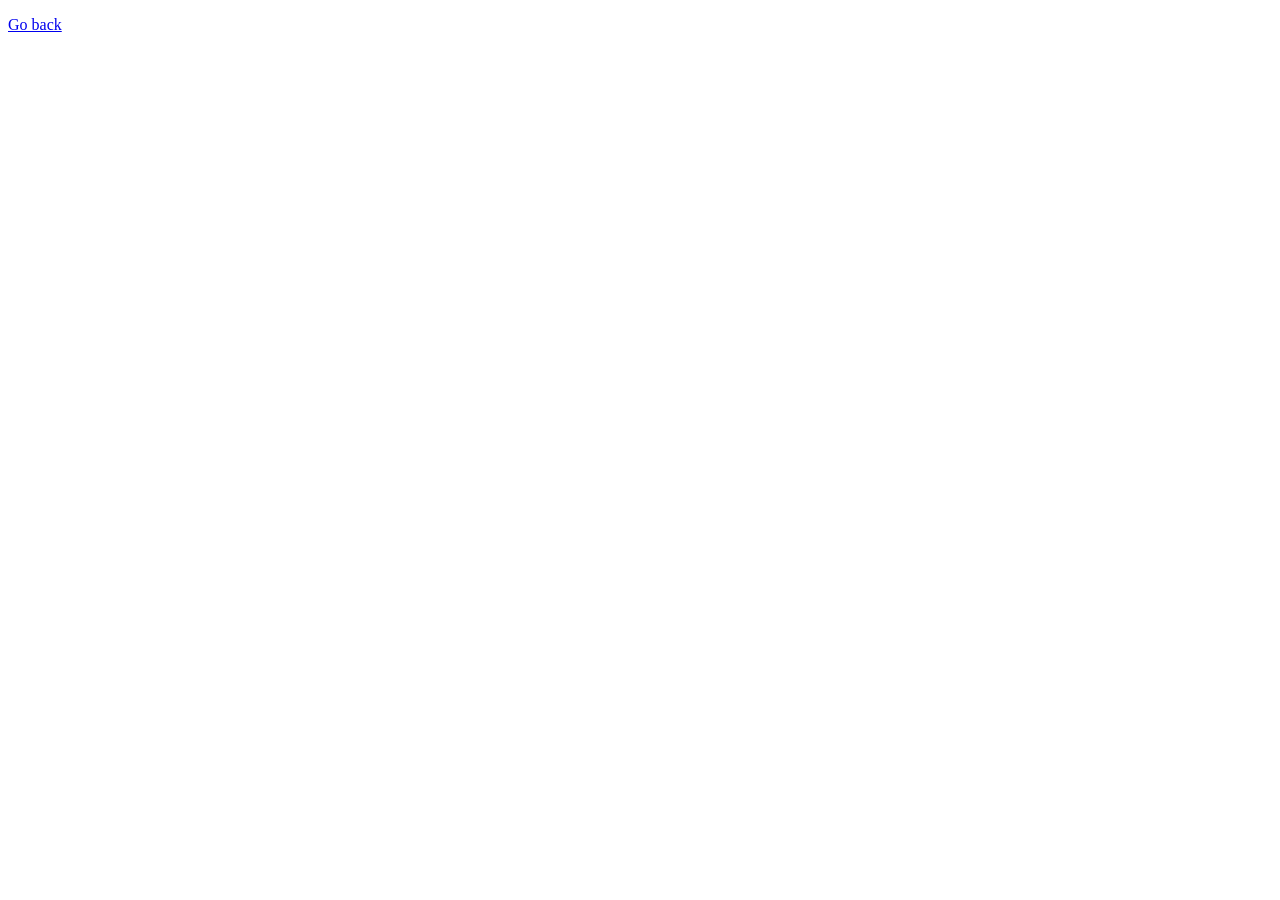
==== 01-gallery.html @ fe7f2dcb "add task hw-07" ====
<!DOCTYPE html>
<html lang="en">
  <head>
    <meta charset="UTF-8" />
    <meta name="viewport" content="width=device-width, initial-scale=1.0" />
    <meta http-equiv="X-UA-Compatible" content="ie=edge" />
    <title>Image gallery</title>
    <link rel="stylesheet" href="css/common.css" />
    <link rel="stylesheet" href="css/styles.css" />
  </head>
  <body>
    <p><a href="index.html">Go back</a></p>

    <!-- Add gallery items to this list -->
    <div class="gallery"></div>

    <script src="js/01-gallery.js" type="module"></script>
  </body>
</html>
---- css/styles.css ----
:root {
  --timing-function: cubic-bezier(0.4, 0, 0.2, 1);
  --animation-duration: 250ms;
}

.gallery {
  display: grid;
  max-width: 1140px;
  grid-template-columns: repeat(auto-fit, minmax(320px, 1fr));
  grid-auto-rows: 240px;
  grid-gap: 12px;
  justify-content: center;
  padding: 0;
  list-style: none;
  margin-left: auto;
  margin-right: auto;
}

.gallery__item {
  position: relative;
  box-shadow: 0px 1px 3px 0px rgba(0, 0, 0, 0.2),
    0px 1px 1px 0px rgba(0, 0, 0, 0.14), 0px 2px 1px -1px rgba(0, 0, 0, 0.12);
}

.gallery__image:hover {
  transform: scale(1.03);
}

.gallery__image {
  height: 100%;
  width: 100%;
  object-fit: cover;
  transition: transform var(--animation-duration) var(--timing-function);
}

.gallery__link {
  display: block;
  text-decoration: none;
  height: 100%;
}

.gallery__link:hover {
  cursor: zoom-in;
}
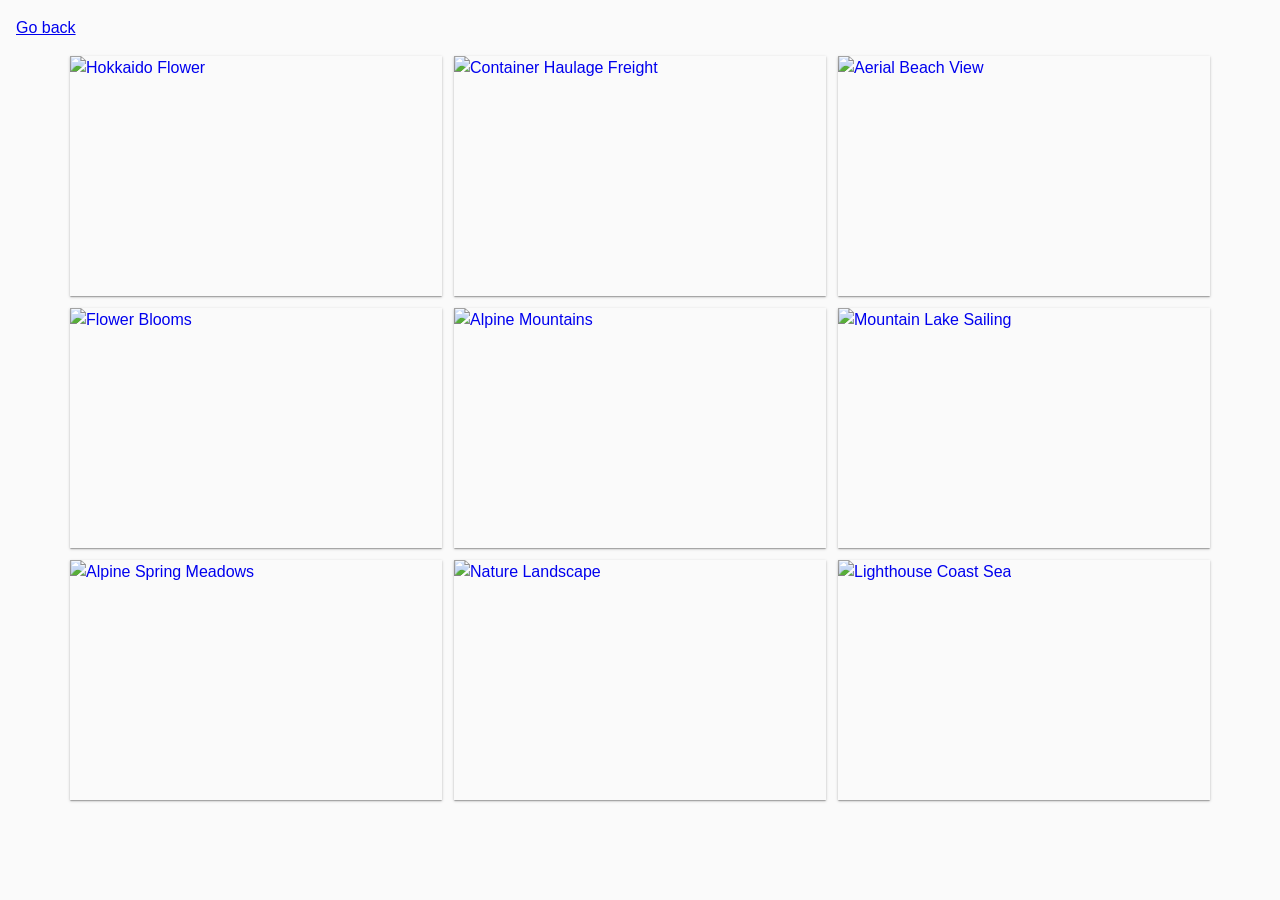
==== commit d36e059c: "tasks hw-7" ====
--- a/01-gallery.html
+++ b/01-gallery.html
@@ -5,6 +5,12 @@
     <meta name="viewport" content="width=device-width, initial-scale=1.0" />
     <meta http-equiv="X-UA-Compatible" content="ie=edge" />
     <title>Image gallery</title>
+    <link
+      href="
+https://cdn.jsdelivr.net/npm/basiclightbox@5.0.4/dist/basicLightbox.min.css
+"
+      rel="stylesheet"
+    />
     <link rel="stylesheet" href="css/common.css" />
     <link rel="stylesheet" href="css/styles.css" />
   </head>
@@ -14,6 +20,9 @@
     <!-- Add gallery items to this list -->
     <div class="gallery"></div>
 
+    <script src="
+https://cdn.jsdelivr.net/npm/basiclightbox@5.0.4/dist/basicLightbox.min.js
+"></script>
     <script src="js/01-gallery.js" type="module"></script>
   </body>
 </html>
--- a/css/common.css
+++ b/css/common.css
@@ -0,0 +1,64 @@
+* {
+  box-sizing: border-box;
+}
+
+body {
+  margin: 16px;
+  font-family: -apple-system, BlinkMacSystemFont, 'Segoe UI', Roboto, Oxygen,
+    Ubuntu, Cantarell, 'Open Sans', 'Helvetica Neue', sans-serif;
+  -webkit-font-smoothing: antialiased;
+  -moz-osx-font-smoothing: grayscale;
+  background-color: #fafafa;
+  color: #212121;
+  line-height: 1.5;
+}
+
+input {
+  padding: 8px;
+  font: inherit;
+}
+
+button {
+  padding: 8px 12px;
+  cursor: pointer;
+}
+
+/* ul {
+  list-style: none;
+}
+
+li {
+  margin-bottom: 50px;
+}
+
+a {
+  margin-bottom: 20px;
+  text-decoration: none;
+
+  max-width: 150px;
+  padding: 8px 12px;
+
+  border: 0;
+  outline: 0;
+  border-radius: 320px;
+
+  text-shadow: 1px 1px 0 #0586f9;
+
+  font-size: 16px;
+  font: inherit;
+  font-weight: bold;
+
+  color: #ffffff;
+  background-color: #7a3117;
+  box-shadow: -5px -5px 5px #f8d24e;
+  transition: all 0.2s ease-in-out;
+  cursor: pointer;
+}
+
+a:hover {
+  box-shadow: -2px -2px 5px #fff, 2px 2px 5px #babecc;
+}
+
+a:active {
+  box-shadow: inset 1px 1px 2px #babecc, inset -1px -1px 2px #fff;
+} */
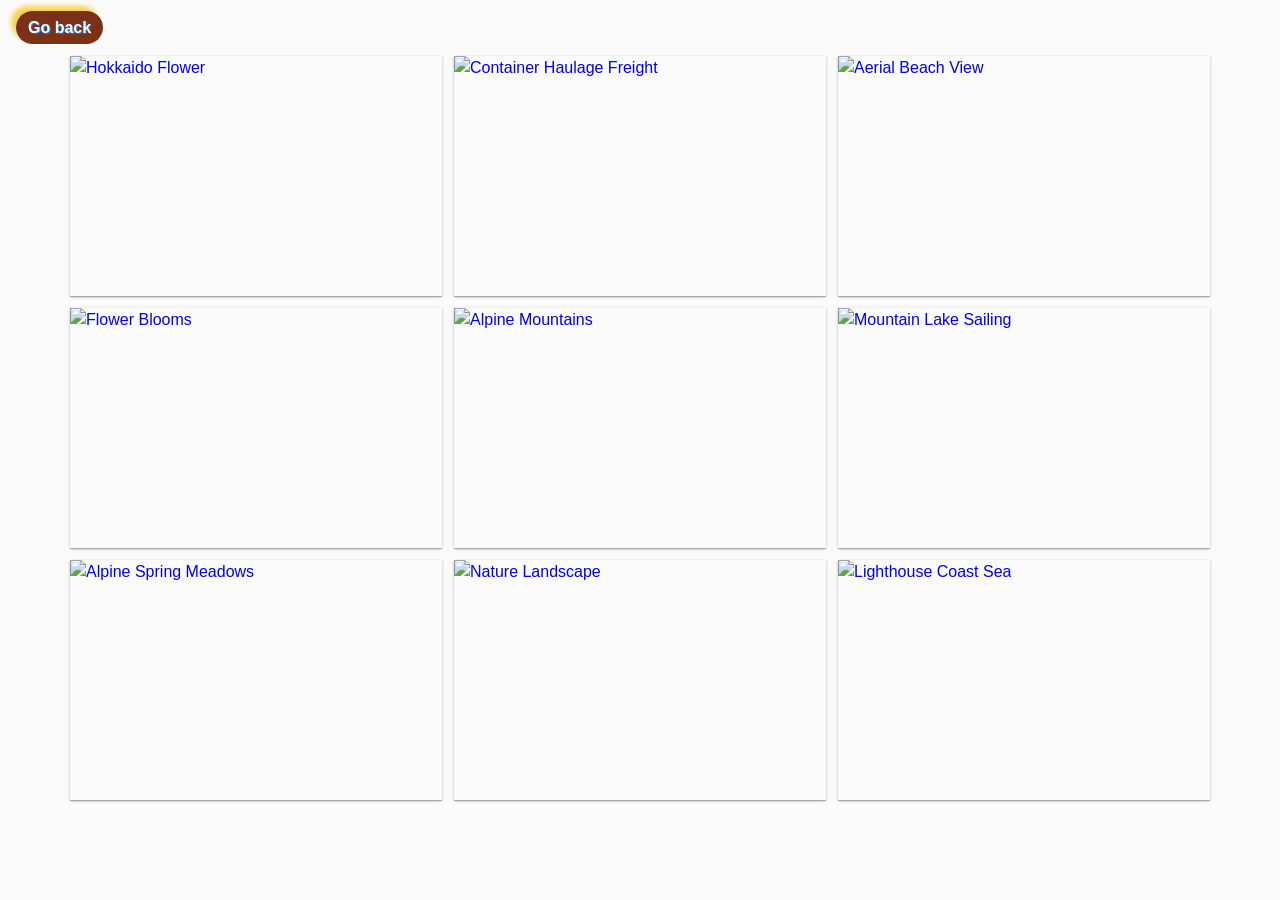
==== commit 3925c0f8: "add css" ====
--- a/01-gallery.html
+++ b/01-gallery.html
@@ -15,7 +15,7 @@
     <link rel="stylesheet" href="css/styles.css" />
   </head>
   <body>
-    <p><a href="index.html">Go back</a></p>
+    <p><a href="index.html" class="main-link">Go back</a></p>
 
     <!-- Add gallery items to this list -->
     <div class="gallery"></div>
--- a/css/common.css
+++ b/css/common.css
@@ -23,15 +23,15 @@
   cursor: pointer;
 }
 
-/* ul {
+ul {
   list-style: none;
-}
+} 
 
-li {
+.main-item {
   margin-bottom: 50px;
 }
 
-a {
+.main-link {
   margin-bottom: 20px;
   text-decoration: none;
 
@@ -55,10 +55,10 @@
   cursor: pointer;
 }
 
-a:hover {
+.main-link:hover {
   box-shadow: -2px -2px 5px #fff, 2px 2px 5px #babecc;
 }
 
-a:active {
+.main-link:active {
   box-shadow: inset 1px 1px 2px #babecc, inset -1px -1px 2px #fff;
-} */+} 
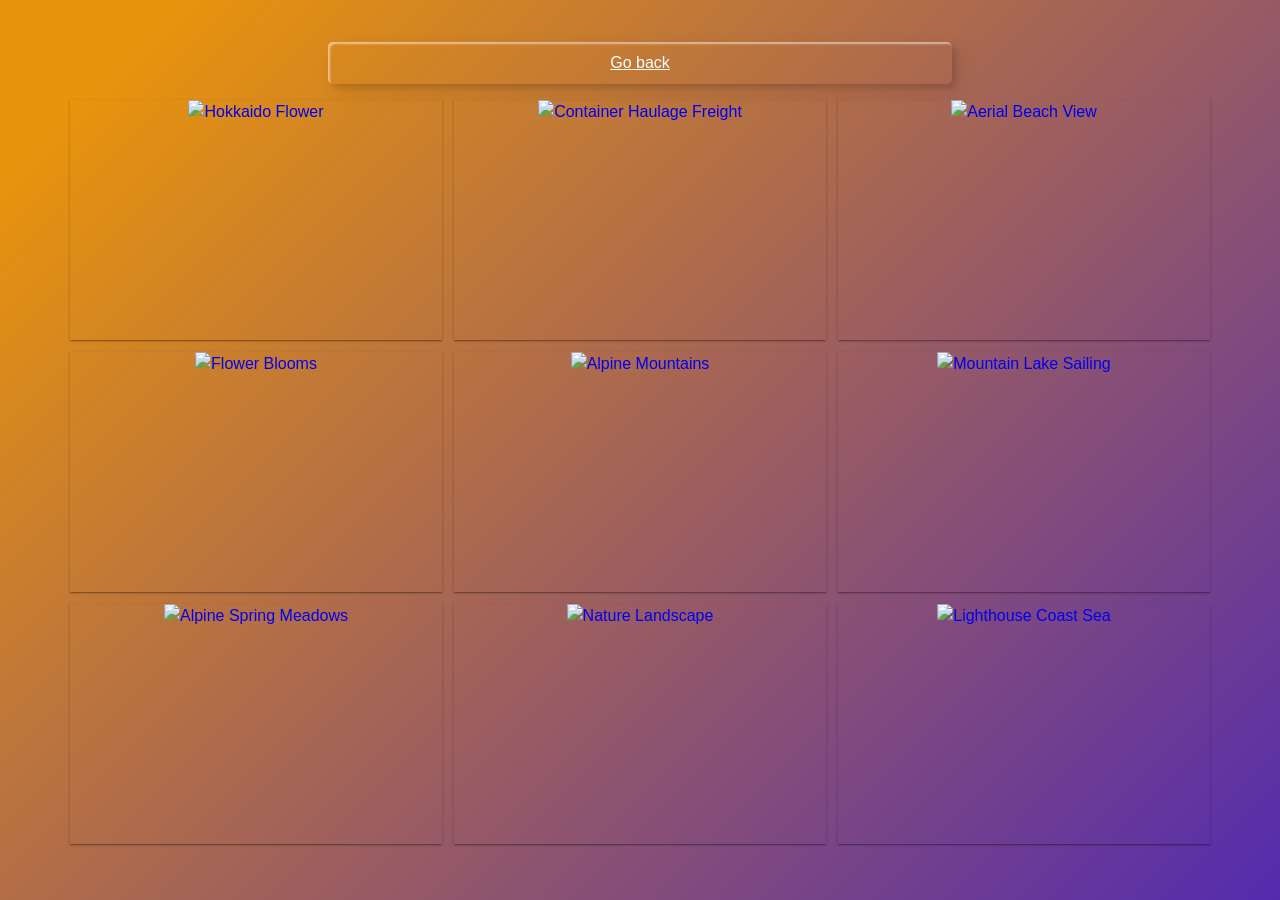
==== commit b22126b0: "add style" ====
--- a/01-gallery.html
+++ b/01-gallery.html
@@ -15,7 +15,7 @@
     <link rel="stylesheet" href="css/styles.css" />
   </head>
   <body>
-    <p><a href="index.html" class="main-link">Go back</a></p>
+    <p><a href="index.html" class="main-link custom-btn">Go back</a></p>
 
     <!-- Add gallery items to this list -->
     <div class="gallery"></div>
--- a/css/common.css
+++ b/css/common.css
@@ -4,13 +4,84 @@
 
 body {
   margin: 16px;
-  font-family: -apple-system, BlinkMacSystemFont, 'Segoe UI', Roboto, Oxygen,
-    Ubuntu, Cantarell, 'Open Sans', 'Helvetica Neue', sans-serif;
+  line-height: 1.5;
+  font-family: -apple-system, BlinkMacSystemFont, "Segoe UI", Roboto, Oxygen,
+    Ubuntu, Cantarell, "Open Sans", "Helvetica Neue", sans-serif;
   -webkit-font-smoothing: antialiased;
   -moz-osx-font-smoothing: grayscale;
-  background-color: #fafafa;
-  color: #212121;
-  line-height: 1.5;
+  padding-top: 10px;
+  text-align: center;
+  overflow: auto;
+  background: linear-gradient(
+    315deg,
+    rgba(101, 0, 94, 1) 3%,
+    rgb(108, 6, 6) 38%,
+    rgb(39, 11, 224) 68%,
+    rgb(232, 148, 12) 98%
+  );
+  animation: gradient 15s ease infinite;
+  background-size: 400% 400%;
+  background-attachment: fixed;
+}
+
+@keyframes gradient {
+  0% {
+    background-position: 0% 0%;
+  }
+  50% {
+    background-position: 100% 100%;
+  }
+  100% {
+    background-position: 0% 0%;
+  }
+}
+
+.wave {
+  background: rgb(255 255 255 / 25%);
+  border-radius: 1000% 1000% 0 0;
+  position: fixed;
+  width: 200%;
+  height: 12em;
+  animation: wave 10s -3s linear infinite;
+  transform: translate3d(0, 0, 0);
+  opacity: 0.8;
+  bottom: 0;
+  left: 0;
+  z-index: -1;
+}
+
+.wave:nth-of-type(2) {
+  bottom: -1.25em;
+  animation: wave 18s linear reverse infinite;
+  opacity: 0.8;
+}
+
+.wave:nth-of-type(3) {
+  bottom: -2.5em;
+  animation: wave 20s -1s reverse infinite;
+  opacity: 0.9;
+}
+
+@keyframes wave {
+  2% {
+    transform: translateX(1);
+  }
+
+  25% {
+    transform: translateX(-25%);
+  }
+
+  50% {
+    transform: translateX(-50%);
+  }
+
+  75% {
+    transform: translateX(-25%);
+  }
+
+  100% {
+    transform: translateX(1);
+  }
 }
 
 input {
@@ -25,40 +96,101 @@
 
 ul {
   list-style: none;
-} 
+}
 
 .main-item {
   margin-bottom: 50px;
 }
 
-.main-link {
-  margin-bottom: 20px;
-  text-decoration: none;
-
-  max-width: 150px;
-  padding: 8px 12px;
-
-  border: 0;
-  outline: 0;
-  border-radius: 320px;
-
-  text-shadow: 1px 1px 0 #0586f9;
-
-  font-size: 16px;
-  font: inherit;
-  font-weight: bold;
-
-  color: #ffffff;
-  background-color: #7a3117;
-  box-shadow: -5px -5px 5px #f8d24e;
-  transition: all 0.2s ease-in-out;
+.custom-btn {
+  width: 50%;
+  color: #fff;
+  border-radius: 5px;
+  padding: 10px 25px;
+  font-family: "Lato", sans-serif;
+  font-weight: 500;
+  background: transparent;
   cursor: pointer;
+  transition: all 0.3s ease;
+  position: relative;
+  display: inline-block;
+  box-shadow: inset 2px 2px 2px 0px rgb(255 255 255 / 50%),
+    7px 7px 20px 0px rgb(0 0 0 / 10%), 4px 4px 5px 0px rgb(0 0 0 / 10%);
+  outline: none;
 }
 
-.main-link:hover {
-  box-shadow: -2px -2px 5px #fff, 2px 2px 5px #babecc;
+.main-link {
+  background: transparent;
+  line-height: 42px;
+  padding: 0;
+  border: none;
 }
-
-.main-link:active {
-  box-shadow: inset 1px 1px 2px #babecc, inset -1px -1px 2px #fff;
-} +.main-link span {
+  position: relative;
+  display: block;
+  width: 100%;
+  height: 100%;
+}
+.main-link :before,
+.main-link :after {
+  position: absolute;
+  content: "";
+  height: 0%;
+  width: 1px;
+  background: transparent;
+  box-shadow: -1px -1px 20px 0px rgba(255, 255, 255, 1),
+    -4px -4px 5px 0px rgba(255, 255, 255, 1),
+    7px 7px 20px 0px rgba(0, 0, 0, 0.4), 4px 4px 5px 0px rgba(0, 0, 0, 0.3);
+}
+.main-link :before {
+  right: 0;
+  top: 0;
+  transition: all 500ms ease;
+}
+.main-link :after {
+  left: 0;
+  bottom: 0;
+  transition: all 500ms ease;
+}
+.main-link :hover {
+  background: transparent;
+  color: #76aef1;
+  box-shadow: none;
+}
+.main-link :hover:before {
+  transition: all 500ms ease;
+  height: 100%;
+}
+.ç :hover:after {
+  transition: all 500ms ease;
+  height: 100%;
+}
+.main-link span:before,
+.main-link span:after {
+  background: transparent;
+  position: absolute;
+  content: "";
+  box-shadow: -1px -1px 20px 0px rgba(255, 255, 255, 1),
+    -4px -4px 5px 0px rgba(255, 255, 255, 1),
+    7px 7px 20px 0px rgba(0, 0, 0, 0.4), 4px 4px 5px 0px rgba(0, 0, 0, 0.3);
+}
+.main-link span:before {
+  left: 0;
+  top: 0;
+  width: 0%;
+  height: 0.5px;
+  transition: all 500ms ease;
+}
+.main-link span:after {
+  right: 0;
+  bottom: 0;
+  width: 0%;
+  height: 0.5px;
+  transition: all 500ms ease;
+}
+.main-link span:hover:before {
+  width: 100%;
+}
+.main-link span:hover:after {
+  width: 100%;
+}
